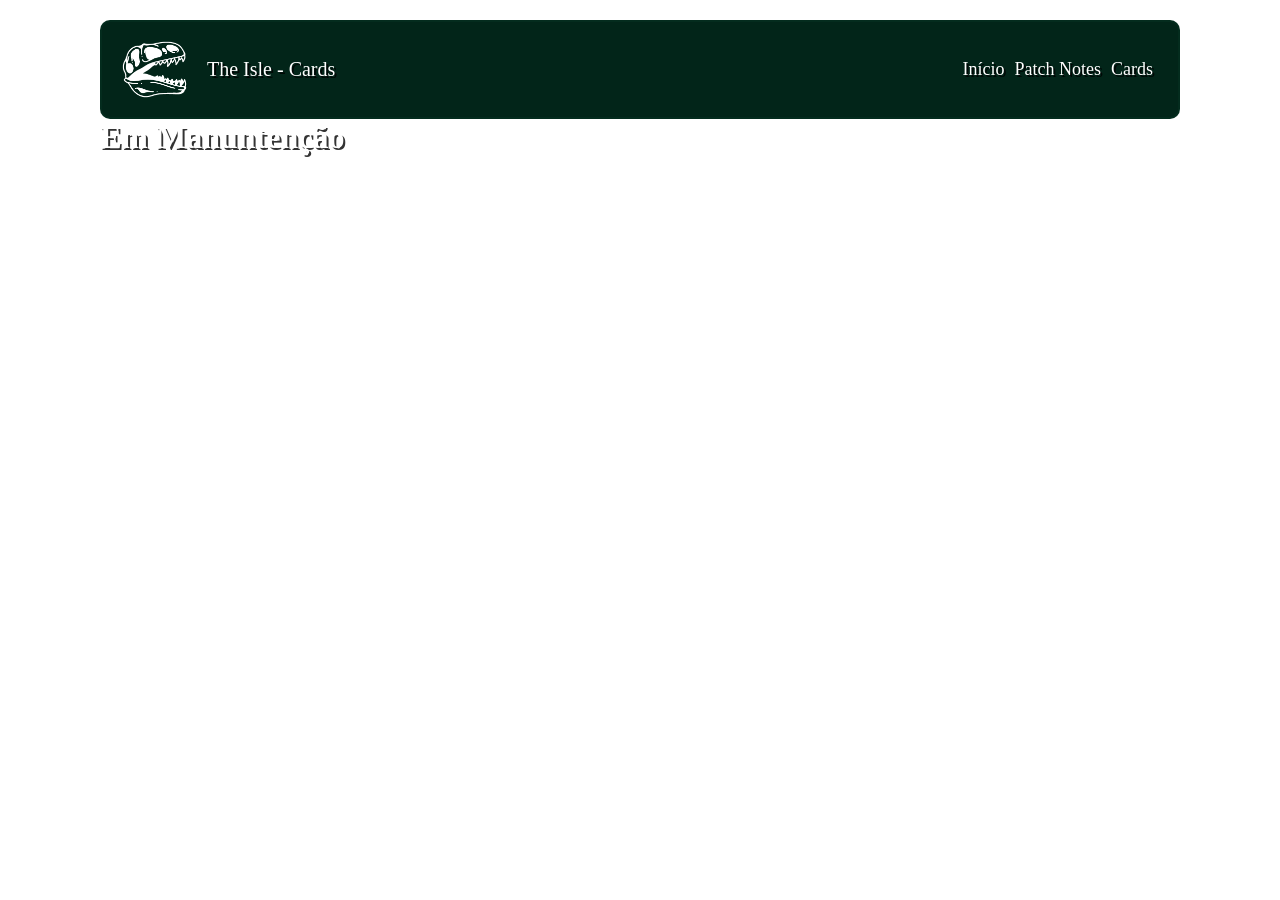
==== Cards.html @ d0655cf6 "Add files via upload" ====
<!DOCTYPE html>
<html lang="pt-br">
<head>
    <meta charset="UTF-8">
    <meta name="viewport" content="width=device-width, initial-scale=1.0">
    <title>CardsStatus</title>
    <link rel="stylesheet" href="style.css">
    <link rel="shortcut icon" href="imagens/icon.png" type="image/x-icon">
</head>
<body>
    <div class="container">
        <header>
                <div class="esquerda">
                    <div class="imagemsite"></div>
                    <p id="titulo">
                        The Isle - Cards
                    </p>
                </div>
                <div class="direita">
                    <button class="menuB" id="menuBtn" onclick="toggleMenu()">☰</button>
                    <ul id="menu">
                        <li><a href="index.html" target="_self">Início</a></li>
                        <li><a href="PatchNotes.html" target="_self">Patch Notes</a></li>
                        <li><a href="Cards.html" target="_self">Cards</a></li>
                    </ul>
                </div>
        </header>
        <main>
            <h1 id="card">Em Manuntenção</h1>
        </main>
    </div>

    <footer>
        <div class="esquerdaF">
            <p>Site feito por <strong>Gabriel Augusto</strong> e <strong>Guilherme Hipolito</strong></p>
        </div>
    </footer>
        
    <script src="scripts.js"></script>

</body>
</html>
---- style.css ----
@charset "UTF-8";

/*  CONFIGURAÇÕES GERAIS */

*{
    margin:0;
    font-family:'Times New Roman', Times, serif;
    text-shadow:2px 2px 0 rgba(0,0,0,0.8);
    color:var(--cor2);
}

:root{
    --corDestaque:#00ff6a;
    --cor1:#06402B;
    --cor01:#052e1fe8;
    --cor2:#ffffff;
    --header:#022519;
    --corNull:#000000;
    --corBorda:#01140dfd;
    --corMenu:#022519c9;
}

body{
    background:
    linear-gradient(rgba(36, 36, 36, 0.452)),
    url("imagens/background3.png");

    background-size:cover;
    min-height:100vh;
    display:flex;
    flex-direction:column;
}


/* LAYOUT GERAL */


.container{
    margin:20px 100px;
    flex:1;
}

.bandeija{
    border:1px solid var(--corBorda);
    border-radius:10px;
    padding:10px;
    background-color:rgba(0, 0, 0, 0.493);
    margin:0 auto;
    width: 30%;
}

/* HEADER */


header{
    display:flex;
    background-color:var(--header);
    border:2px solid var(--cor01);
    border-radius: 10px;
    min-height:90px;

    position: sticky;
    top: 0;
    z-index: 1000;
}

/* Logo */

.imagemsite{
    width:65px;
    height:65px;
    background-image:url(imagens/dino.png);
    background-size:cover;
    margin:15px 0 15px 20px;
    transition:0.2s;
}

.imagemsite:hover{
    background-image:url(imagens/dinohover.png);
}

.esquerda{
    display:flex;
    align-items:center;
}

#titulo{
    margin-left:20px;
    font-size:20px;
}

/* Menu */

.direita{
    margin-left:auto;
    display:flex;
}

.direita ul{
    list-style:none;
    display:flex;
    align-items:center;
    margin-right:20px;
    padding:0;
}

.direita li{
    margin: 20px 0;
    font-size: 18px;
}

.direita a{
    padding:5px;
    text-decoration:none;
    transition:0.25s;
}

.direita a:hover{
    color:var(--corDestaque);
}

.menuB {
    display: none;
    font-size: 30px;
    background: none;
    border: none;
    color: white;
    cursor: pointer;
}

/* TÍTULOS GERAIS */


.tituloPrincipal{
    text-align:center;
    font-size:40px;
}

.tituloPrincipal p{
    margin:50px 0;
}

/* PÁGINA: CALCULADORA */


.calculadoraBody .bandeija{
    display:flex;
    align-items:center;
}

.calculadora {
    margin: auto;
    background-image: url(imagens/fundoCalc.png);
    background-size: cover;
    padding: 10px;
    border-radius: 10px;
    box-shadow: 2px 2px 2px rgba(0, 0, 0, 0.685);
}

#tituloCalc {
    margin-bottom: 10px;
    text-align: center;
    text-shadow:2px 4px 2px rgba(0, 0, 0, 0.452);
}

.calcInfo{
    background-color: rgba(0, 0, 0, 0.363);
    border: 1px solid rgba(255, 255, 255, 0.308);
    border-radius: 8px;
    margin: 10px;
    padding: 15px;
}

.calc {
    font-family: sans-serif;
    text-shadow: none;
    background-color: var(--header);
    border: 1px solid var(--corDestaque);
    border-radius: 5px;
}

.areaButton{
    text-align: center;
}

.calcBt{
    font-family: sans-serif;
    text-shadow: none;
    background-image: url(imagens/fundoBotaoCalc.png);
    width: 100px;
    height: 30px;
    border-radius: 5px;
}

.resultadoArea {
    font-family: 'Times New Roman', Times, serif;
    margin: 5px;
    padding: 10px;
}

#danoFinal {
    color: yellow;
}


/* PÁGINA: PATCH NOTES */

.patch .bandeija{
    width: 50%;
    margin:0 auto;
    text-align:center;
    padding-bottom: 18px;
}

.videos{
    border-radius:10px;
    background-color:var(--cor01);
    text-align:center;
}

#titulosH2{
    font-size:24px;
    padding-top:25px;
}

.videos iframe{
    width:90%;
    padding-bottom:18px;
    border-top:5px solid var(--corBorda);
}

#maisPatches iframe{
    width:80%;
    border-top:5px solid var(--corBorda);
}

#ultimoPatch{
    margin-bottom:15px;
}

/* Botão */

#maisPatches{
    display:none;
}

.btnPatch{
    background-color:transparent;
    font-size:16px;
    display:flex;
    margin:0 auto;
    padding:0 10px;
    cursor:pointer;
    border-radius:6px;
    border:none;
    transition:0.25s;
}

.btnPatch:hover{
    color:var(--corDestaque);
}

/* FOOTER */


footer{
    display:flex;
    min-height:45px;
    background-color:transparent;
    flex-shrink:0;
}

.esquerdaF{
    display:flex;
    align-items:center;
}

.esquerdaF p{
    padding-left:10px;
    text-shadow:none;
}

.esquerdaF strong{
    text-shadow:none;
}

.direitaF{
    display:flex;
    align-items:center;
    margin-left:auto;
    padding-right:10px;
}

.direitaF h1{
    font-size:18px;
    text-shadow:none;
    font-weight:normal;
}

.direitaF p{
    text-shadow:none;
    text-indent:10px;
    font-size:14px;
}

/* ============================= */
/* RESPONSIVIDADE */
/* ============================= */

@media (max-width:740px){


/* Geral */

.container{
    margin:10px;
}

header{
    display: flex;
    align-items: center;
}

.menuB {
    display: block;
    font-size: 30px;
    background: none;
    border: none;
    cursor: pointer;
    z-index: 1001;
    position: relative;
}

.esquerda{
    display:flex;
    align-items:center;
}

#titulo{
    margin-left: 10px;
    font-size:18px;
}

.direita{
    margin-left:auto;
    margin-right:24px;
}

footer{
    margin-top:10px;
}

/* Menu Hamburguer */

.direita ul{
    display: none;
    flex-direction: column;
    justify-content: center;
    align-items: center;

    position: fixed;
    top: 0;
    left: 0;

    width: 100%;
    height: 100vh;

    background: var(--corMenu);
    backdrop-filter: blur(6px);

    transform: translateX(100%);
    transition: 0.35s;
}

.direita ul.ativo{
    transform: translateX(0);
    display:flex;
}

/*  PÁGINA - CALCULADORA */

.bandeija{
    width:92%;
    max-width:420px;
    margin:18px auto;
}

.calculadora{
    width:100%;
    max-width:380px;
    margin:0 auto;
}

.calcInfo{
    padding:18px;
}

#Dinossauro,
#Dinossauro2{
    width:100%;
}

/* PÁGINA - PATCH NOTES */

.patch .bandeija{
    width:60%;
}

.videos iframe{
    width:100%;
}

#maisPatches iframe{
    width:100%;
}

/* PÁGINA - CARDS */



}
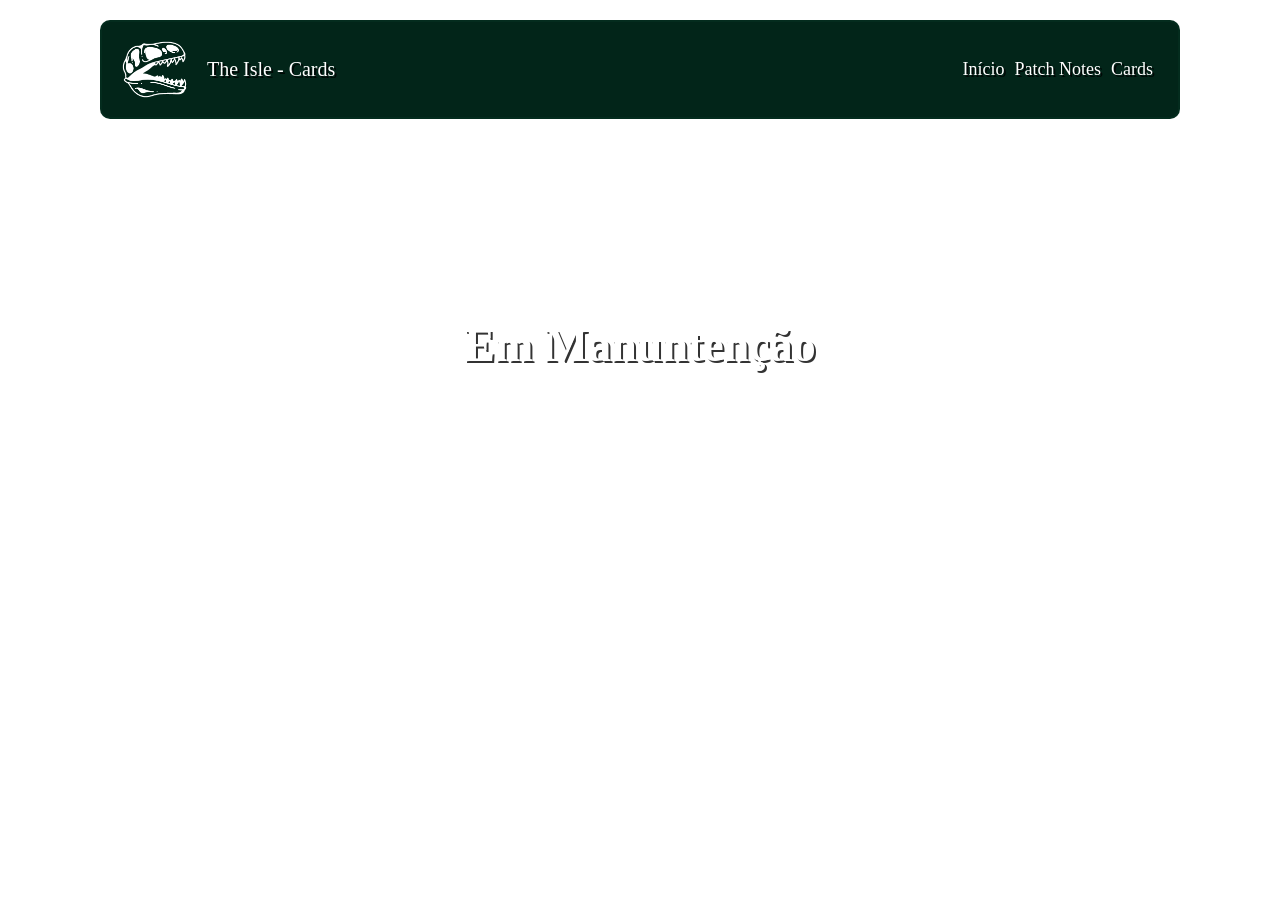
==== commit f0644172: "Update Cards.html" ====
--- a/Cards.html
+++ b/Cards.html
@@ -7,7 +7,7 @@
     <link rel="stylesheet" href="style.css">
     <link rel="shortcut icon" href="imagens/icon.png" type="image/x-icon">
 </head>
-<body>
+<body class="cardsBody">
     <div class="container">
         <header>
                 <div class="esquerda">
@@ -25,8 +25,9 @@
                     </ul>
                 </div>
         </header>
+        
         <main>
-            <h1 id="card">Em Manuntenção</h1>
+            <h1 id="tituloCards">Em Manuntenção</h1>
         </main>
     </div>
 
@@ -39,4 +40,4 @@
     <script src="scripts.js"></script>
 
 </body>
-</html>+</html>
--- a/style.css
+++ b/style.css
@@ -249,7 +249,7 @@
     font-size:16px;
     display:flex;
     margin:0 auto;
-    padding:0 10px;
+    padding:0 10px 10px 18px;
     cursor:pointer;
     border-radius:6px;
     border:none;
@@ -301,6 +301,17 @@
     text-shadow:none;
     text-indent:10px;
     font-size:14px;
+}
+
+/* PÁGINA - CARDS */
+
+.cardsBody {
+    text-align: center;
+}
+
+#tituloCards {
+    font-size: 46px;
+    margin-top: 200px;
 }
 
 /* ============================= */
